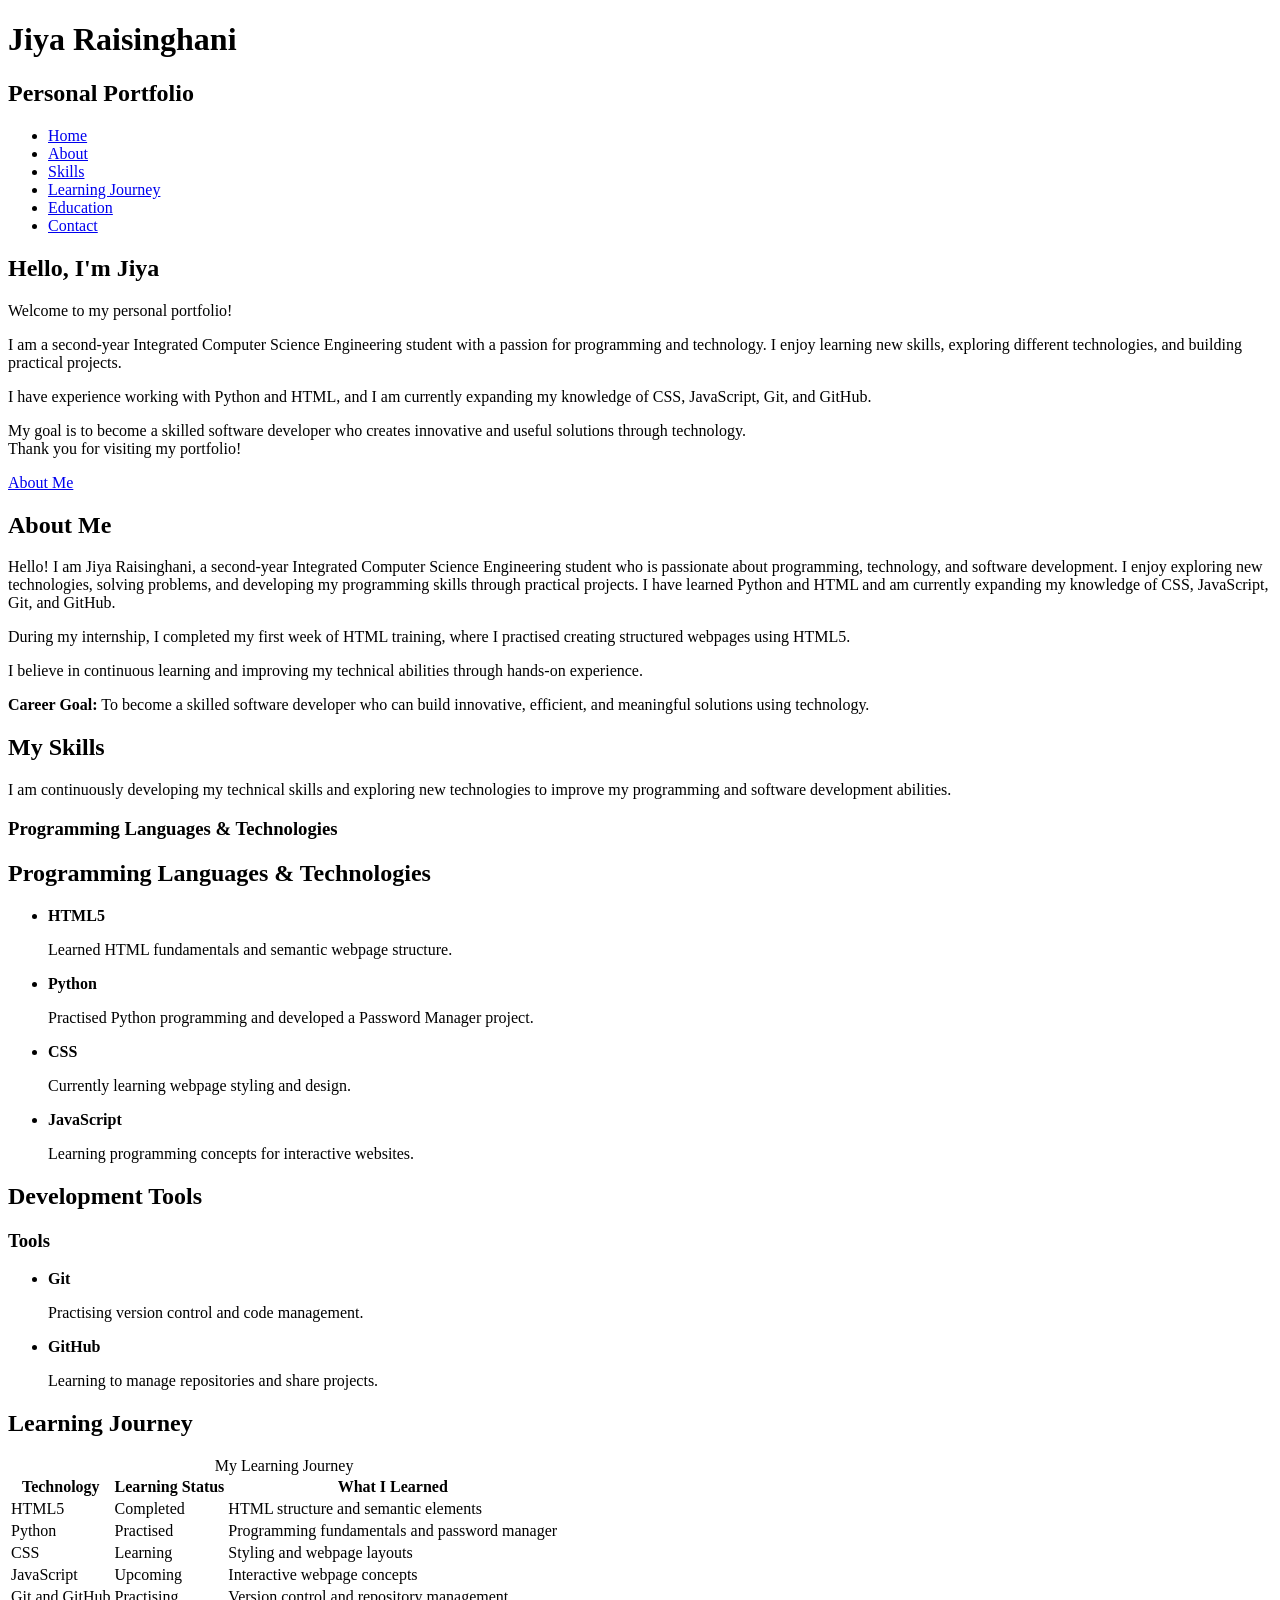
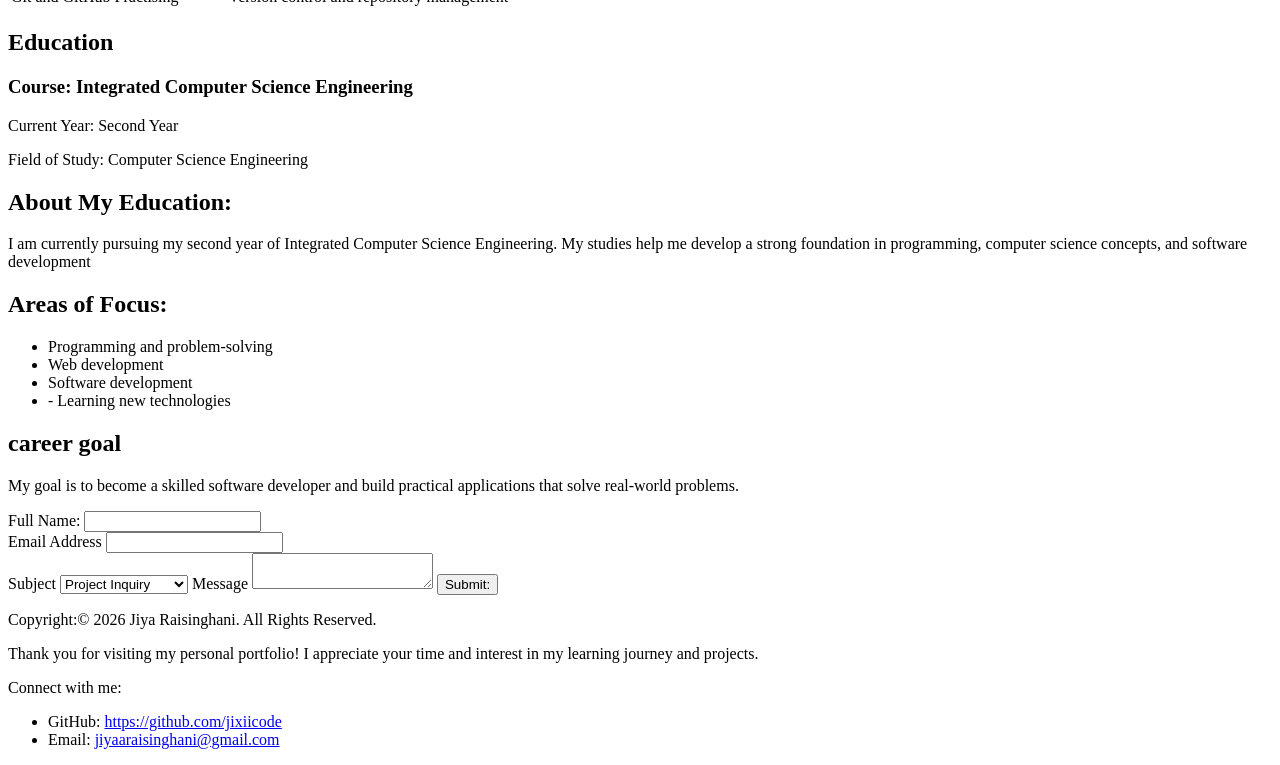
==== index.html @ 52cb8a75 "Add personal portfolio website" ====
<!DOCTYPE html>
<html lang="en">
    <head>
        <meta charset="UTF-8">
        <meta name="viewport" content="width=device-width, initial-scale=1.0">
        <title>Jiya Raisinghani | Personal Portfolio</title>
    </head>
    <body>
        <header>
            <h1>Jiya Raisinghani</h1>
            <h2>Personal Portfolio</h2>
            <nav>
                <ul>
                <li><a href="#home">Home</a></li>
                <li><a href="#about">About</a></li>
                <li><a href="#skills">Skills</a></li>
                <li><a href="#learningjourney">Learning Journey</a></li>
                <li><a href="#education">Education</a></li>
                <li><a href="#contact">Contact</a></li>
                </ul>
            </nav>
        </header>
        <main>
            <section id="home">
                <h2>Hello, I'm Jiya </h2>
                <p>Welcome to my personal portfolio!</p>
                <p>I am a second-year Integrated Computer Science Engineering student with a passion for programming and technology. 
                    I enjoy learning new skills,
                    exploring different technologies, and building practical projects.</p>
                    <p>I have experience working with Python and HTML, and I am currently
                    expanding my knowledge of CSS, JavaScript, Git, and GitHub.</p>
                    <p>My goal is to become a skilled software developer who creates innovative and useful solutions through technology.<br>
                        Thank you for visiting my portfolio!</p>
                        <a href="#about">About Me</a>
            </section>
            <section id="about">
                <h2>About Me</h2>
                <p>Hello! I am Jiya Raisinghani, <span>a second-year Integrated Computer Science Engineering </span>student who is passionate about programming, technology, and software development.
                    I enjoy exploring new technologies, solving problems, and developing my programming skills through practical projects. I have learned Python and HTML and am currently expanding my knowledge of CSS,
                    JavaScript, Git, and GitHub.</p>
                    <p>During my internship, I completed my first week of HTML training, where I practised creating structured webpages using HTML5.</p>
                    <p>I believe in continuous learning and improving my technical abilities through hands-on experience.</p>
                    <p><strong> Career Goal:</strong> To become a skilled software developer who can build innovative, efficient, and meaningful solutions using technology.</p>
            </section>
            <section id="skills">
                <h2>My Skills</h2>
                <p>I am continuously developing my technical skills and exploring new technologies to improve my programming and software development abilities.</p>
                <h3>Programming Languages & Technologies</h3>
                <article>
                    <h2>Programming Languages & Technologies</h2>            
                <ul>
                    <li><strong>HTML5</strong>
                    <p> Learned HTML fundamentals and semantic webpage structure.</p></li>
                    <li><strong>Python</strong>
                    <p>Practised Python programming and developed a Password Manager project.</p></li>
                    <li><strong>CSS</strong>
                    <p>Currently learning webpage styling and design.</p></li>
                    <li><strong>JavaScript</strong>
                    <p>Learning programming concepts for interactive websites.</p></li>
                </ul>
                </article>
                    <h2>Development Tools</h2>
                <article>
                    <h3>Tools</h3>
                <ul>
                    <li><strong>Git</strong>
                    <p>Practising version control and code management.</p></li>
                    <li><strong>GitHub</strong>
                    <p>Learning to manage repositories and share projects.</p></li>
                </ul>
                </article>
                </section>
                <section id="learningjourney">
                    <h2>Learning Journey</h2>
                    <table>
                        <caption>My Learning Journey</caption>
                        <thead>
                            <tr>
                                <th>Technology</th>
                                <th>Learning Status</th>
                                <th>What I Learned</th>
                            </tr>
                        </thead>
                        <tbody>
                            <tr>
                                <td>HTML5</td>
                                <td>Completed</td>
                                <td>HTML structure and semantic elements</td>
                            </tr>
                            <tr>
                                <td>Python</td>
                                <td>Practised</td>
                                <td>Programming fundamentals and password manager</td>
                            </tr>
                            <tr>
                                <td>CSS</td>
                                <td>Learning</td>
                                <td>Styling and webpage layouts</td>
                            </tr>
                            <tr>
                                <td>JavaScript</td>
                                <td>Upcoming</td>
                                <td>Interactive webpage concepts</td>
                            </tr>
                            <tr>
                                <td>Git and GitHub</td>
                                <td>Practising</td>
                                <td>Version control and repository management</td>
                            </tr>
                        </tbody>
                    </table>
                </section>
                <section id="education">
                    <h2>Education</h2>
                    <h3>Course: Integrated Computer Science Engineering </h3>
                    <p>Current Year: Second Year </p>
                    <p>Field of Study: Computer Science Engineering</p>
                    <article> <h2>About My Education:</h2>
                    <p>I am currently pursuing my second year of Integrated Computer Science Engineering. My studies help me develop a strong foundation in programming, computer science concepts, and software development</p></article>
<h2>Areas of Focus:</h2>
<p><ul>
<li>Programming and problem-solving</li>
<li>Web development</li>
<li>Software development</li>
<li>- Learning new technologies</li></ul>
<h2>career goal</h2>
<p>My goal is to become a skilled software developer and build practical applications that solve real-world problems.</p>
                </section>
                <section id="contact">
                    <form>
                    <label for="fullname">Full Name:</label>
                    <input type="text" id="fullname" name="fullname" required><br>
                    <label for="email">Email Address</label>
                    <input type="email" id="email" name="email" required><br>
                    <label for="subject">Subject</label>
                    <select id="subject" name="subject">
                        <option>Project Inquiry</option>
                        <option>Collaboration</option>
                        <option>General Message</option>
                    </select>
                    <label for="message">Message</label>
                    <textarea id="messsage" name="message" minlength="10" required></textarea>
                    <button type="submit">Submit:</button>
                </form>
                </section>
        </main>
        <footer>
        <p>Copyright:© 2026 Jiya Raisinghani. All Rights Reserved.</p>
        <p>Thank you for visiting my personal portfolio! I appreciate your time and interest in my learning journey and projects.</p>
        <p>Connect with me:
            <ul>
                <li>GitHub: <a href="https://github.com/jixiicode">https://github.com/jixiicode</a></li>
                <li>Email: <a href="jiyaaraisinghani@gmail.com">jiyaaraisinghani@gmail.com</a></li>
            </ul>
        </p>

    </footer>
    </body>
    
</html>
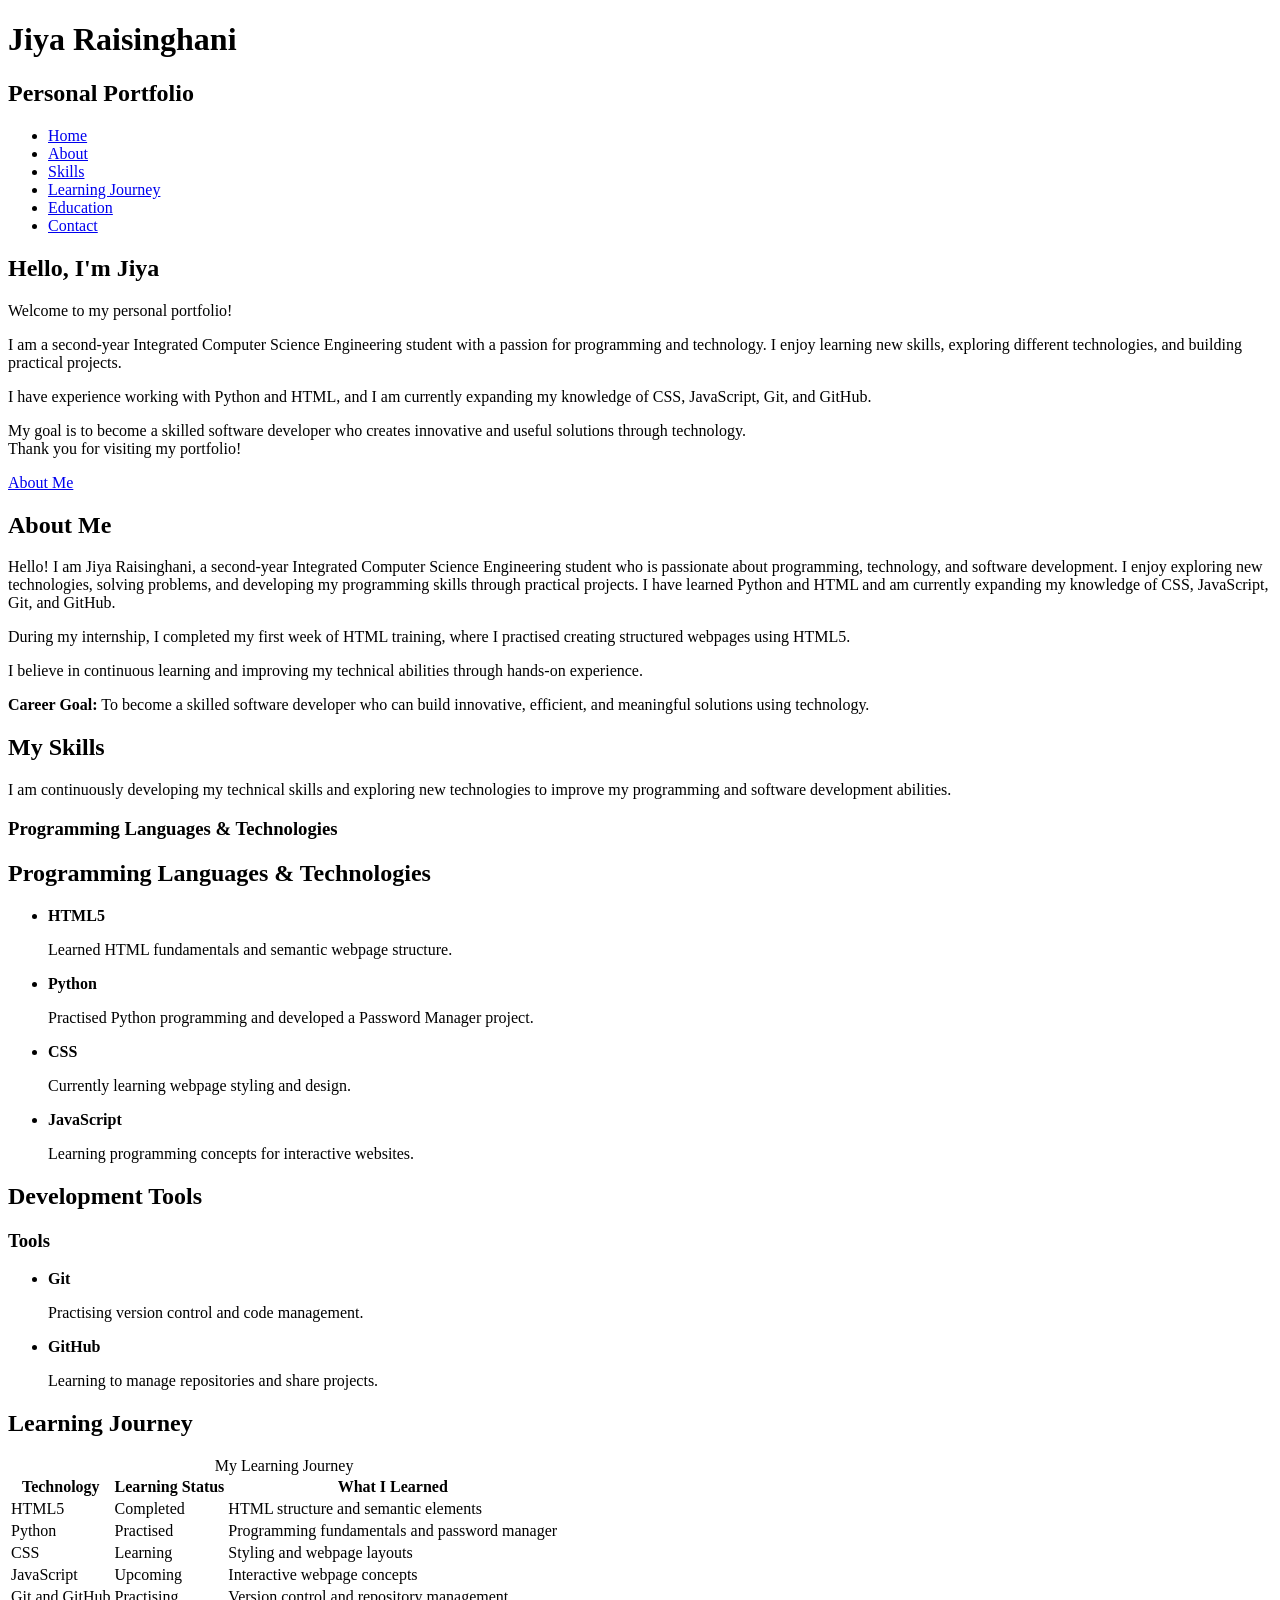
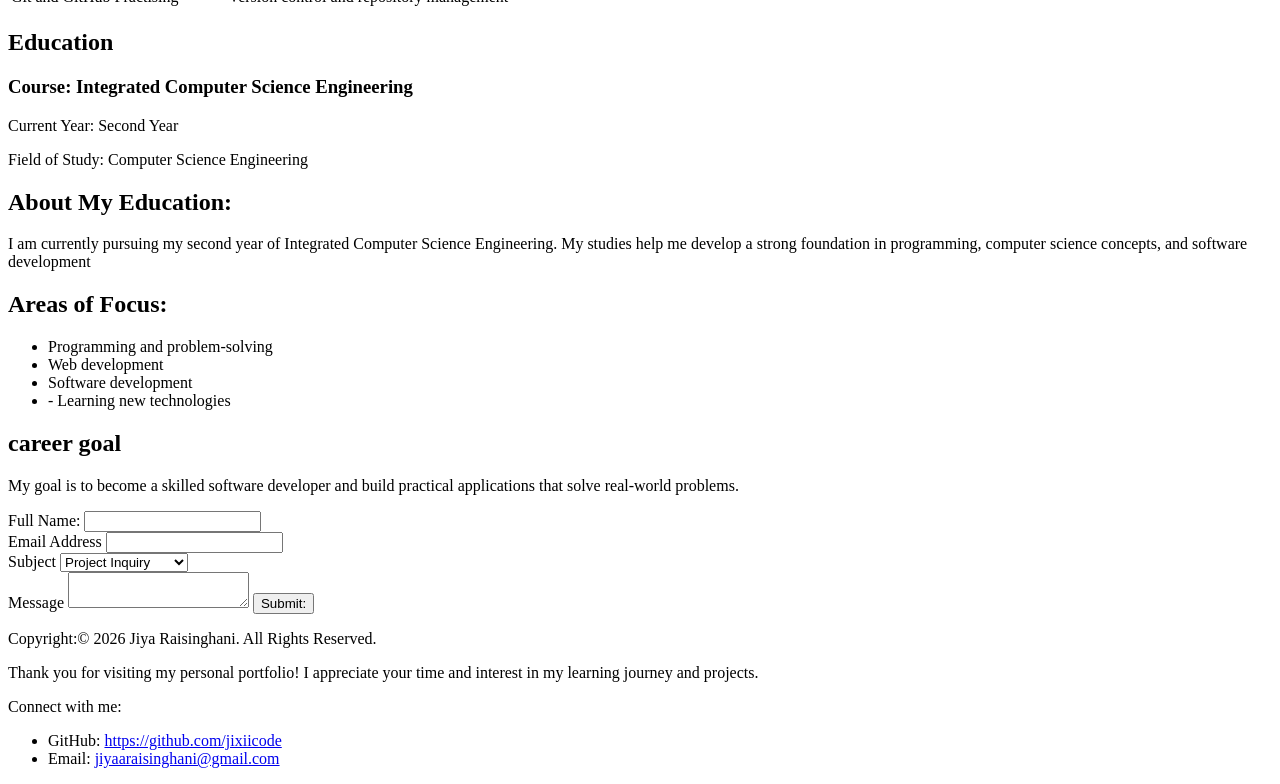
==== commit 82fb58e4: "Add personal portfolio website" ====
--- a/index.html
+++ b/index.html
@@ -137,7 +137,7 @@
                         <option>Project Inquiry</option>
                         <option>Collaboration</option>
                         <option>General Message</option>
-                    </select>
+                    </select><br>
                     <label for="message">Message</label>
                     <textarea id="messsage" name="message" minlength="10" required></textarea>
                     <button type="submit">Submit:</button>
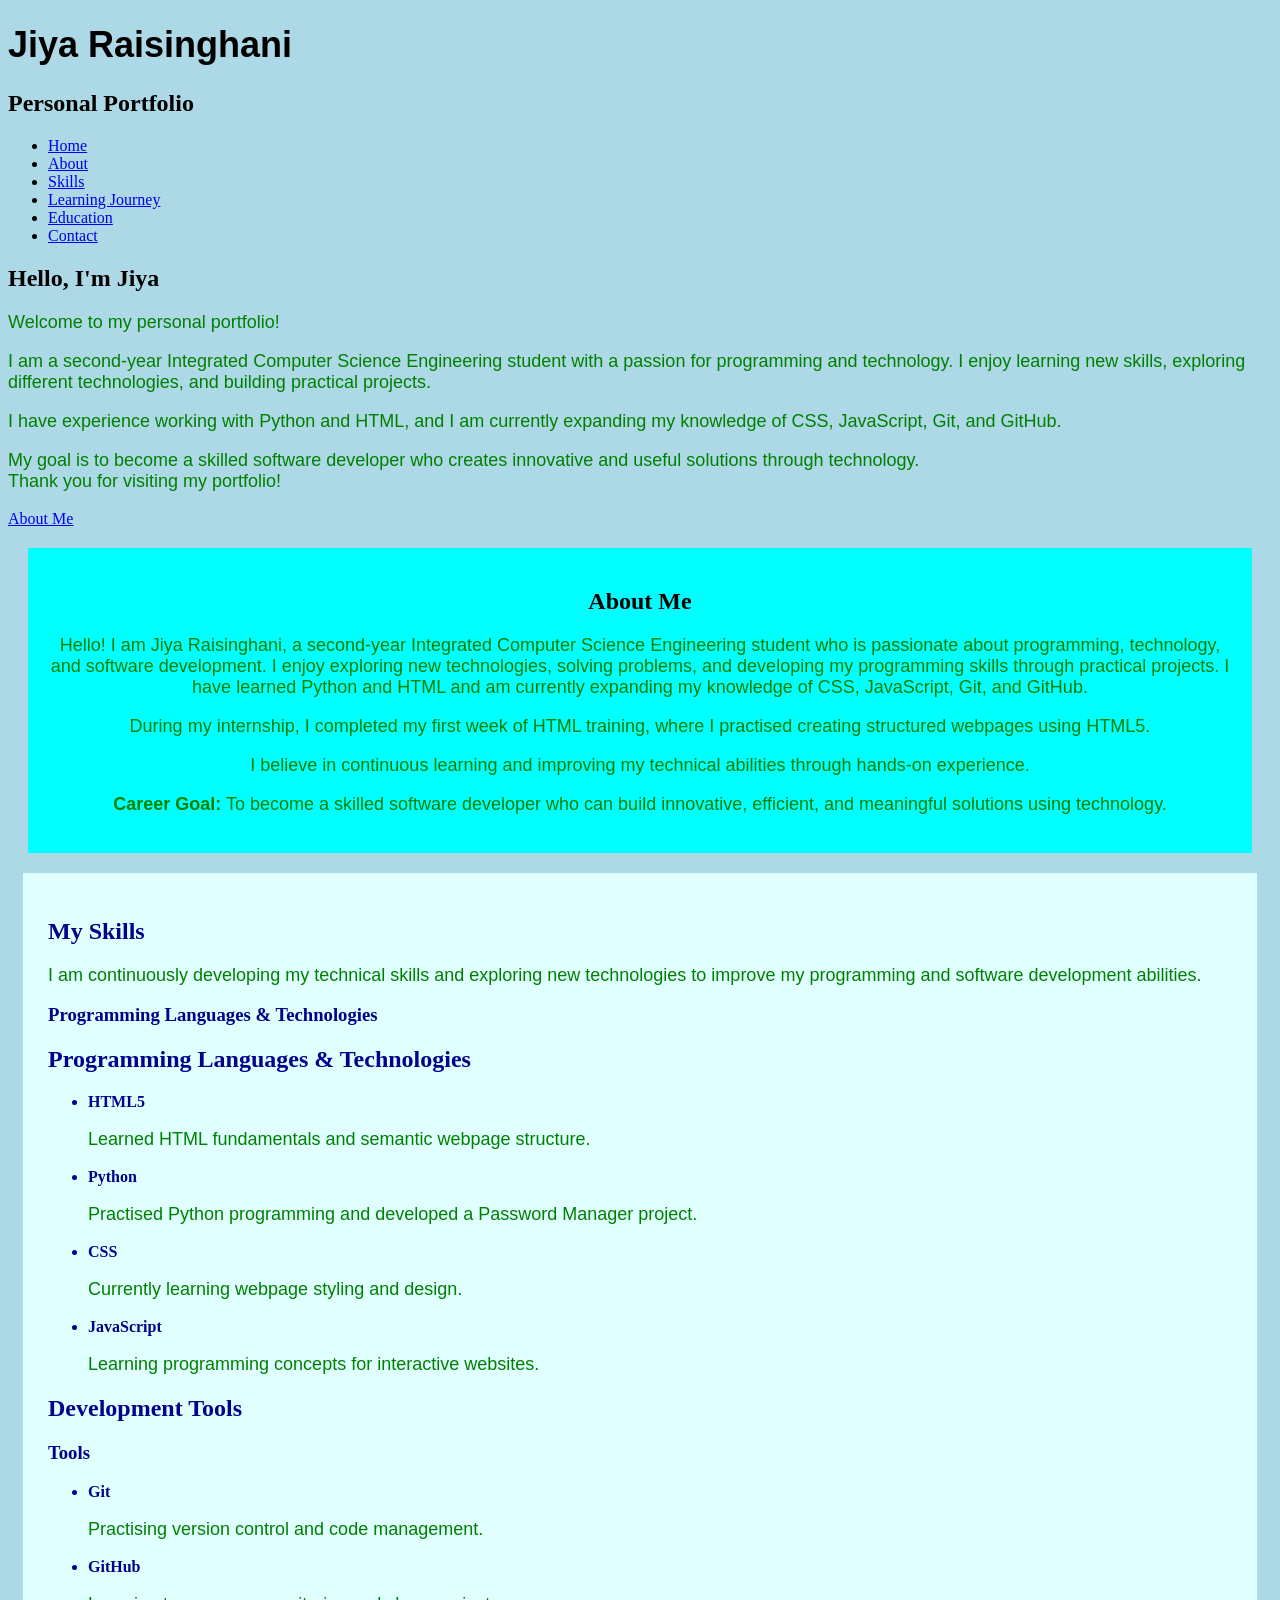
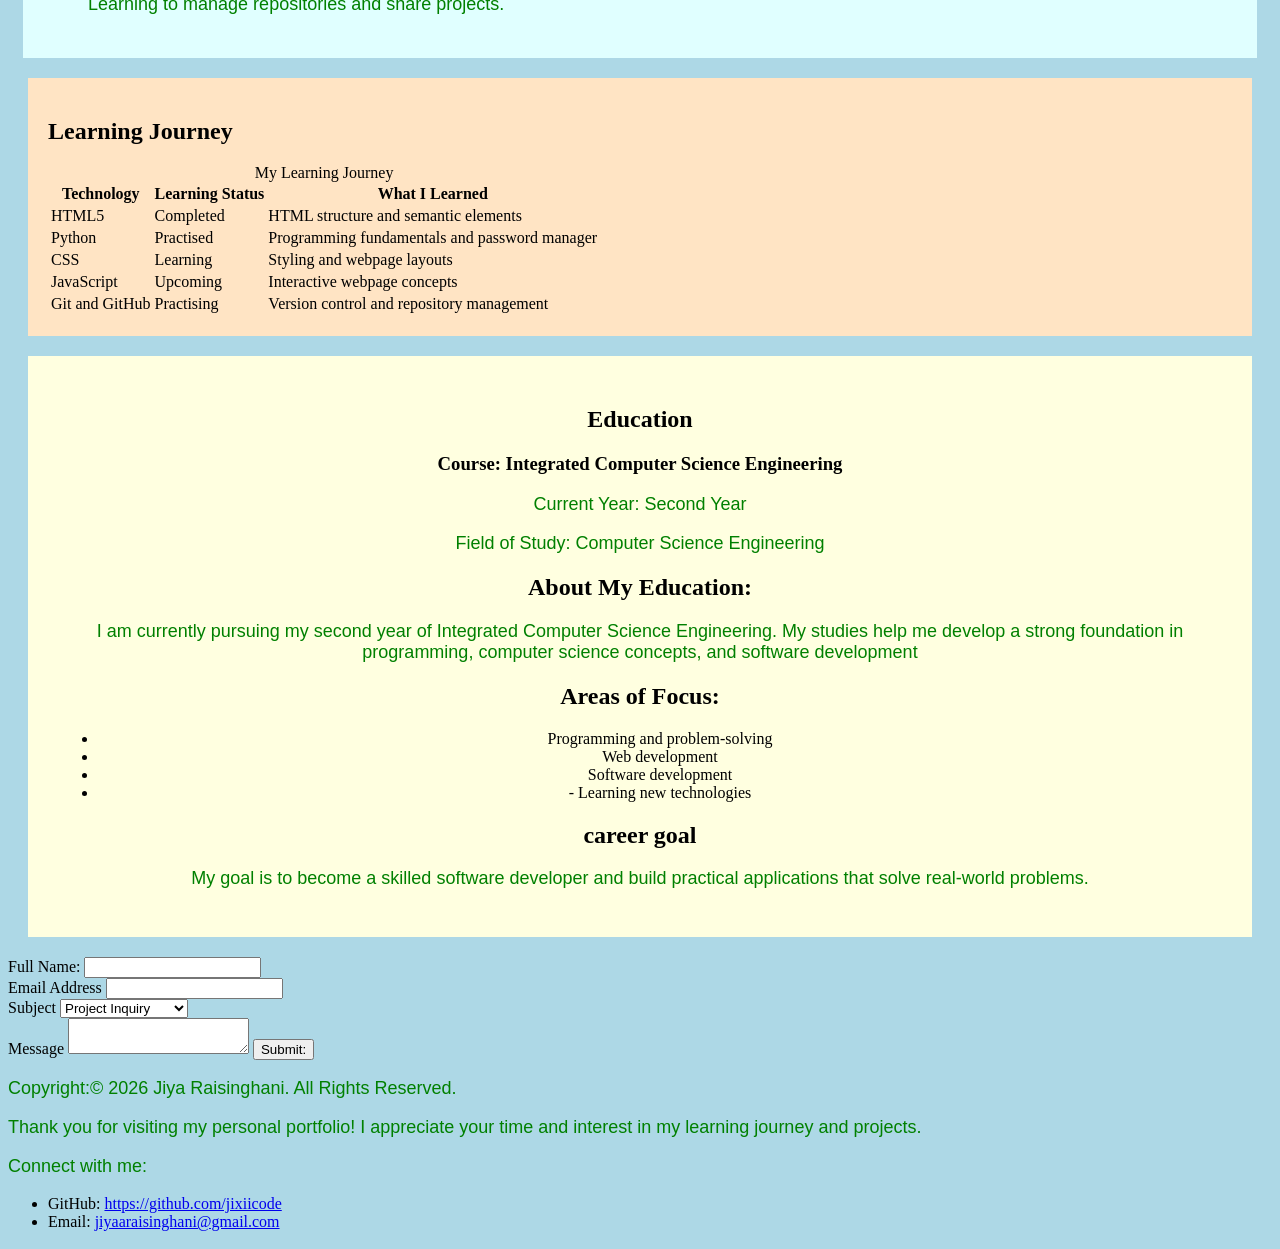
==== commit ecdae1b8: "Add CSS styling to portfolio" ====
--- a/index.html
+++ b/index.html
@@ -4,6 +4,7 @@
         <meta charset="UTF-8">
         <meta name="viewport" content="width=device-width, initial-scale=1.0">
         <title>Jiya Raisinghani | Personal Portfolio</title>
+        <link href="css/style.css" rel="stylesheet">
     </head>
     <body>
         <header>
--- a/css/style.css
+++ b/css/style.css
@@ -0,0 +1,52 @@
+p {
+    color:green;
+}
+h1 {
+    font-size: 36px;
+    font-family: Arial;
+    font-weight: bold;
+}
+body{
+    background-color: lightblue;
+
+}
+#about {
+    background-color: aqua;
+    padding: 20px;
+    margin: 20px;
+    text-align: center;
+}
+h1 {
+    color: black;
+
+}
+h2{
+    font-size: 24px;
+    font-weight: bold;
+}
+
+p {
+    font-family: Arial, Helvetica, sans-serif;   
+    font-size: 18px;
+}
+#skills{
+    background-color:lightcyan ;
+    padding: 25px;
+    margin:15px ;
+    color:darkblue;
+    text-align: left;
+}
+#learningjourney{
+    background-color:bisque;
+    padding:20px;
+    margin:20px;
+}
+#education{
+    background-color:lightyellow;
+    padding:30px;
+    margin: 20px;
+    text-align: center;
+}
+
+
+
